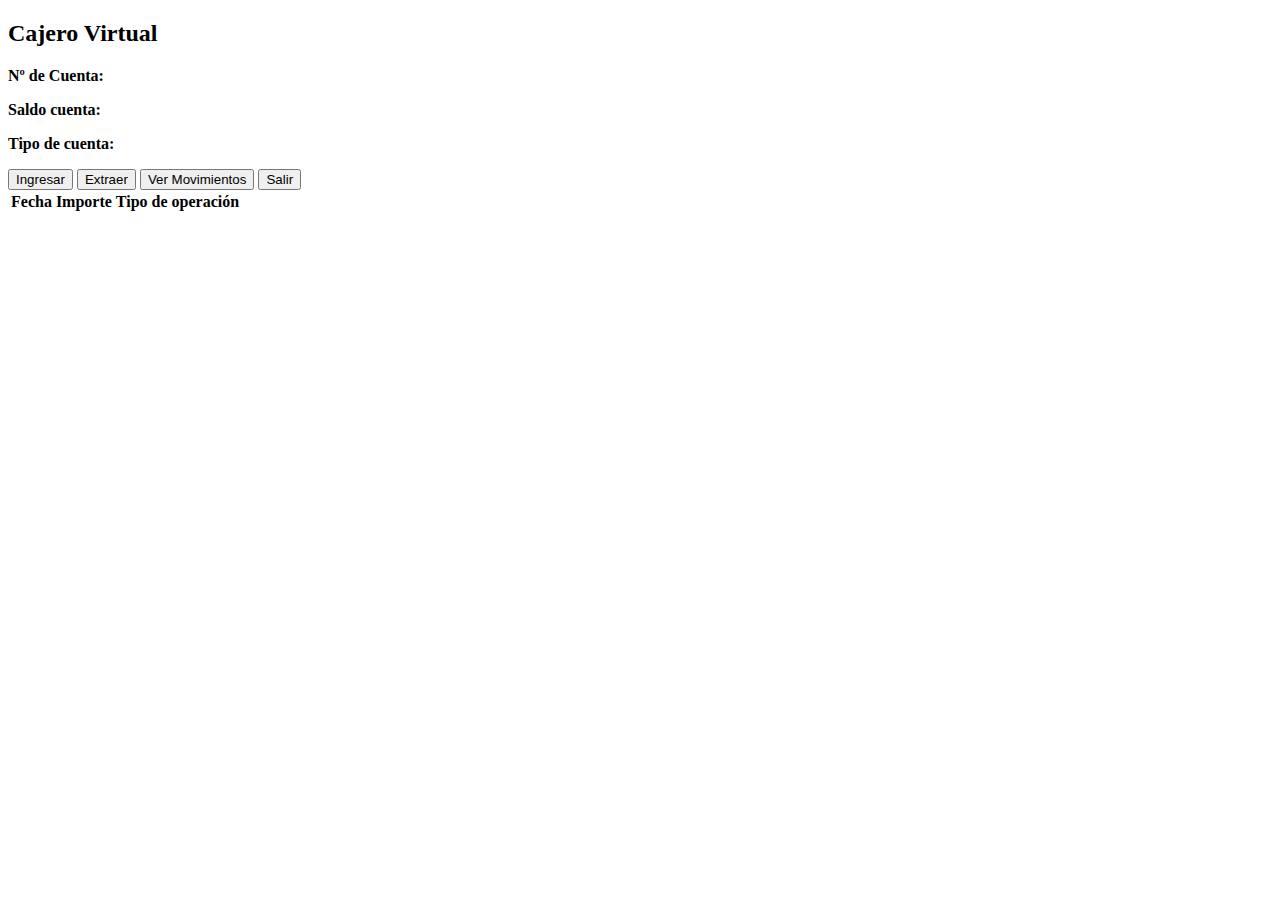
==== src/main/resources/templates/index.html @ 81a939e0 "First commit" ====
<!DOCTYPE html>
<html xmlns:th="http://www.thymeleaf.org" lang="es">
	<head>
		<meta charset="UTF-8" />
		<link
			rel="shortcut icon"
			th:href="@{/img/favicon.png}"
			type="image/x-icon"
		/>
		<meta name="viewport" content="width=device-width, initial-scale=1.0" />
		<title>Cajero Virtual</title>
		<link rel="stylesheet" th:href="@{/css/style.css}" />
	</head>
	<body>
		<div class="container">
			<!-- Panel de Administración -->
			<div class="panel">
				<!-- Titulo y mensajes flash -->
				<div>
					<div>
						<h2>Cajero Virtual</h2>
						<p>
							<b>Nº de Cuenta:</b> <span th:text="${objCuenta.idCuenta}"></span>
						</p>
						<p>
							<b>Saldo cuenta:</b>
							<span th:text="${objCuenta.saldo}  + ' €'"></span>
						</p>
						<p>
							<b>Tipo de cuenta:</b>
							<span th:text="${objCuenta.tipoCuenta}"></span>
						</p>
					</div>
					<!-- Mensaje Flash -->
					<div
						th:if="${mensajeOk}"
						class="flash-message-ok"
						th:text="'💰&nbsp;&nbsp;' + ${mensajeOk}"
					></div>
					<div
						th:if="${mensajeKo}"
						class="flash-message-ko"
						th:text="'❌&nbsp;&nbsp;' + ${mensajeKo}"
					></div>
				</div>

				<!-- Botonera de administración -->
				<div class="button-group">
					<button
						th:onclick="'location.href=\'' + @{/movimientos/ingresar} + '\''"
					>
						Ingresar
					</button>
					<button
						th:onclick="'location.href=\'' + @{/movimientos/extraer} + '\''"
					>
						Extraer
					</button>
					<button th:onclick="'location.href=\'' + @{/verMovimientos} + '\''">
						Ver Movimientos
					</button>
					<button th:onclick="'location.href=\'' + @{/exit} + '\''">
						Salir
					</button>
				</div>
			</div>

			<!-- Tabla de Movimientos -->
			<table>
				<thead>
					<tr>
						<th>Fecha</th>
						<th>Importe</th>
						<th>Tipo de operación</th>
					</tr>
				</thead>
				<tbody>
					<!-- Datos en la tabla -->
					<tr th:each="objMovimiento : ${listaMovimientos}">
						<td
							th:text="${#dates.format(objMovimiento.fecha,'dd-MM-yyyy HH:mm:ss')}"
						></td>
						<td th:text="${objMovimiento.cantidad} + ' €'"></td>
						<td th:text="${objMovimiento.operacion}"></td>
					</tr>
				</tbody>
			</table>
		</div>
	</body>
</html>
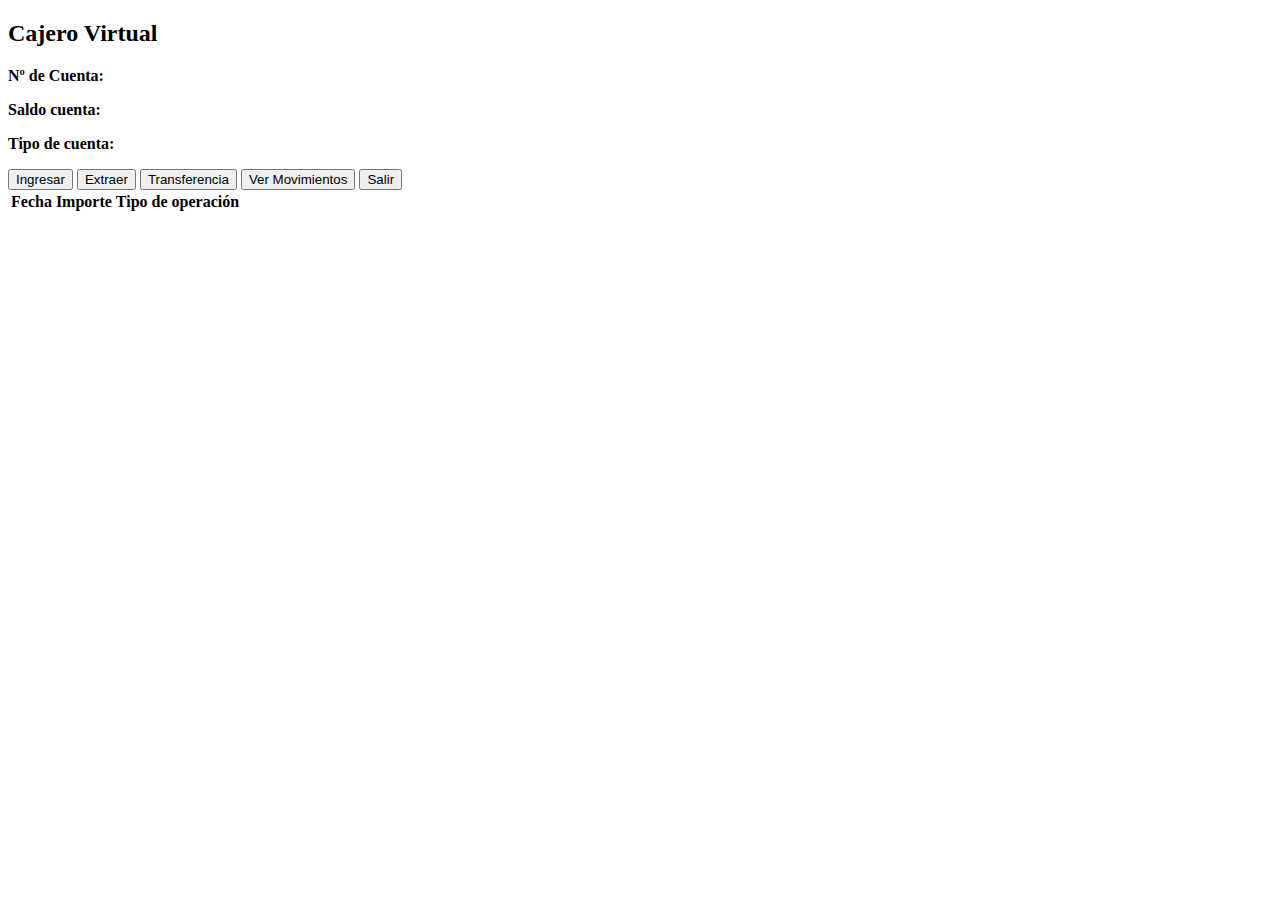
==== commit 105f2b7e: "Update" ====
--- a/src/main/resources/templates/index.html
+++ b/src/main/resources/templates/index.html
@@ -56,6 +56,11 @@
 					>
 						Extraer
 					</button>
+					<button
+						th:onclick="'location.href=\'' + @{/movimientos/transferencia} + '\''"
+					>
+						Transferencia
+					</button>
 					<button th:onclick="'location.href=\'' + @{/verMovimientos} + '\''">
 						Ver Movimientos
 					</button>
@@ -76,7 +81,10 @@
 				</thead>
 				<tbody>
 					<!-- Datos en la tabla -->
-					<tr th:each="objMovimiento : ${listaMovimientos}">
+					<tr
+						th:each="objMovimiento : ${listaMovimientos}"
+						th:classappend="${objMovimiento.isIngreso()} ? 'ingreso' : 'extraccion'"
+					>
 						<td
 							th:text="${#dates.format(objMovimiento.fecha,'dd-MM-yyyy HH:mm:ss')}"
 						></td>
